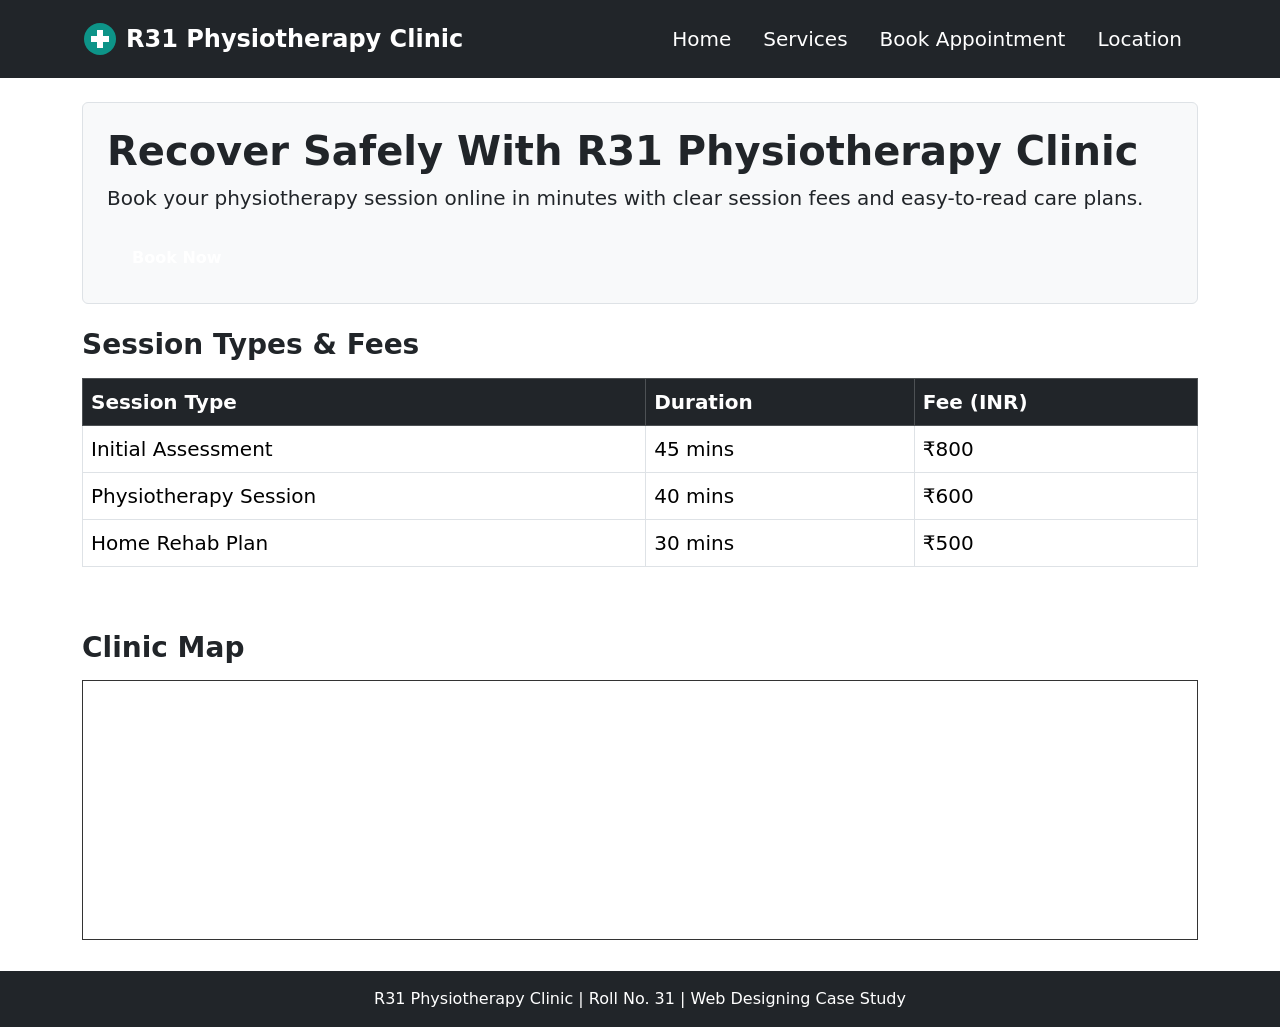
==== index.html @ 8d57ef8d "init: set up semantic HTML5 boilerplate and Bootstrap 5 CDN" ====
<!DOCTYPE html>
<html lang="en">
<head>
  <meta charset="UTF-8">
  <meta name="viewport" content="width=device-width, initial-scale=1.0">
  <meta name="description" content="R31 Physiotherapy Clinic offers easy online appointment booking and clear, high-contrast care guides.">
  <meta name="keywords" content="physiotherapy clinic, online physiotherapy booking, physical therapy">
  <title>R31 Physiotherapy Clinic | Home & Care</title>
  <link href="https://cdn.jsdelivr.net/npm/bootstrap@5.3.3/dist/css/bootstrap.min.css" rel="stylesheet">
  <link rel="stylesheet" href="styles.css">
</head>
<body>

  <header class="bg-dark text-white py-3">
    <div class="container d-flex flex-wrap justify-content-between align-items-center">
      <div class="d-flex align-items-center gap-2">
        <svg width="36" height="36" viewBox="0 0 36 36" role="img" aria-label="R31 Physiotherapy Clinic Logo">
          <circle cx="18" cy="18" r="16" fill="#0d9488"></circle>
          <rect x="15" y="9" width="6" height="18" fill="#ffffff"></rect>
          <rect x="9" y="15" width="18" height="6" fill="#ffffff"></rect>
        </svg>
        <span class="fs-4 fw-bold">R31 Physiotherapy Clinic</span>
      </div>
      <nav aria-label="Main Navigation">
        <ul class="nav">
          <li class="nav-item"><a class="nav-link text-white fs-5" href="index.html">Home</a></li>
          <li class="nav-item"><a class="nav-link text-white fs-5" href="#services">Services</a></li>
          <li class="nav-item"><a class="nav-link text-white fs-5" href="booking.html">Book Appointment</a></li>
          <li class="nav-item"><a class="nav-link text-white fs-5" href="#location">Location</a></li>
        </ul>
      </nav>
    </div>
  </header>

  <main class="container my-4">
    <section class="p-4 mb-4 bg-light border rounded">
      <h1 class="fw-bold text-dark">Recover Safely With R31 Physiotherapy Clinic</h1>
      <p class="fs-5 text-dark mt-2">
        Book your physiotherapy session online in minutes with clear session fees and easy-to-read care plans.
      </p>
      <a href="booking.html" class="btn btn-teal text-white fw-semibold px-4 py-2 mt-2">Book Now</a>
    </section>

    <section id="services" class="mb-5">
      <h2 class="h3 fw-bold text-dark mb-3">Session Types & Fees</h2>
      <div class="table-responsive">
        <table class="table table-bordered fs-5">
          <thead class="table-dark">
            <tr>
              <th scope="col">Session Type</th>
              <th scope="col">Duration</th>
              <th scope="col">Fee (INR)</th>
            </tr>
          </thead>
          <tbody>
            <tr>
              <td>Initial Assessment</td>
              <td>45 mins</td>
              <td>₹800</td>
            </tr>
            <tr>
              <td>Physiotherapy Session</td>
              <td>40 mins</td>
              <td>₹600</td>
            </tr>
            <tr>
              <td>Home Rehab Plan</td>
              <td>30 mins</td>
              <td>₹500</td>
            </tr>
          </tbody>
        </table>
      </div>
    </section>

    <section id="location" class="mb-4">
      <h2 class="h3 fw-bold text-dark mb-3">Clinic Map</h2>
      <iframe
        title="R31 Physiotherapy Clinic Map"
        src="https://www.openstreetmap.org/export/embed.html?bbox=77.20%2C28.50%2C77.35%2C28.60&amp;layer=mapnik"
        width="100%"
        height="260"
        style="border: 1px solid #333;"
        loading="lazy">
      </iframe>
    </section>
  </main>

  <footer class="bg-dark text-white text-center py-3">
    <p class="mb-0 fs-6">R31 Physiotherapy Clinic | Roll No. 31 | Web Designing Case Study</p>
  </footer>

</body>
</html>
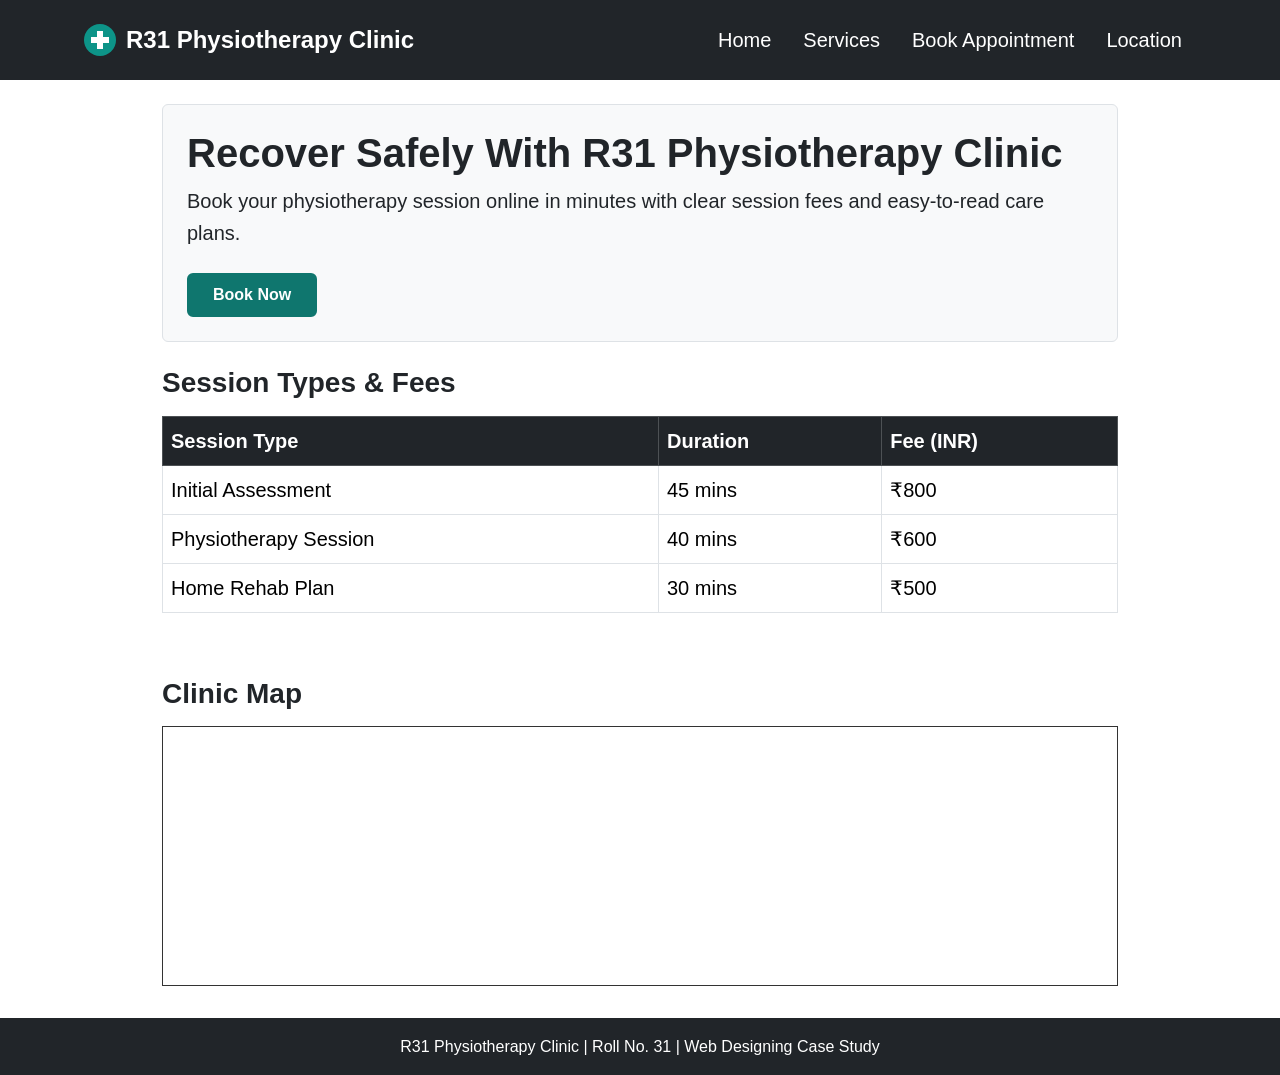
==== commit add782f6: "feat: build home page therapy fee table, SVG logo, and Google Maps embed" ====
--- a/index.html
+++ b/index.html
@@ -61,7 +61,7 @@
             <tr>
               <td>Physiotherapy Session</td>
               <td>40 mins</td>
-              <td>₹600</td>
+            <td>₹600</td>
             </tr>
             <tr>
               <td>Home Rehab Plan</td>
--- a/styles.css
+++ b/styles.css
@@ -0,0 +1,35 @@
+/* Base typography for clear reading and high contrast */
+body {
+  font-family: Arial, sans-serif;
+  font-size: 16px;
+  line-height: 1.6;
+  color: #111827;
+  background-color: #ffffff;
+}
+
+/* Custom button with smooth CSS transition */
+.btn-teal {
+  background-color: #0f766e;
+  border: 2px solid #0f766e;
+  transition: background-color 0.3s ease, transform 0.2s ease;
+}
+
+.btn-teal:hover {
+  background-color: #115e59;
+  border-color: #115e59;
+  transform: translateY(-1px);
+}
+
+/* Media Query 1: Tablet layout adjustment */
+@media (min-width: 768px) {
+  main.container {
+    max-width: 760px;
+  }
+}
+
+/* Media Query 2: Desktop layout adjustment */
+@media (min-width: 1024px) {
+  main.container {
+    max-width: 980px;
+  }
+}
